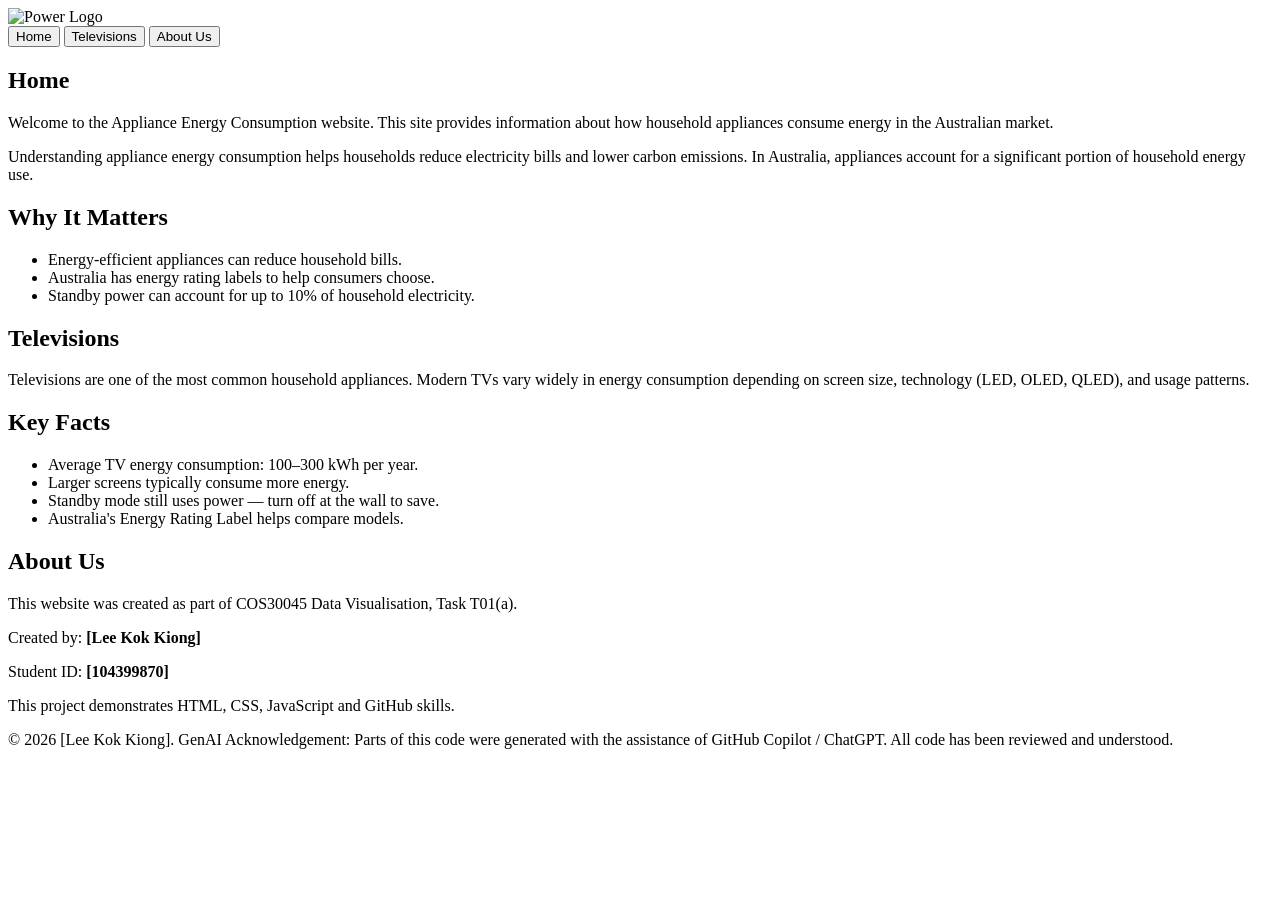
==== index.html @ 9a830646 "Create index.html" ====
<!DOCTYPE html>
<html lang="en">
<head>
  <meta charset="UTF-8">
  <meta name="viewport" content="width=device-width, initial-scale=1.0">
  <title>Appliance Energy Consumption</title>
  <link rel="stylesheet" href="css/style.css">
</head>
<body>
  <header>
    <img src="images/PowerIcon.png" alt="Power Logo" id="logo" onclick="showPage('home')">
    <nav>
      <button class="nav-btn active" data-page="home" onclick="showPage('home')">Home</button>
      <button class="nav-btn" data-page="televisions" onclick="showPage('televisions')">Televisions</button>
      <button class="nav-btn" data-page="about" onclick="showPage('about')">About Us</button>
    </nav>
  </header>

  <main>
    <section id="home" class="page active">
      <h1>Home</h1>
      <p>Welcome to the Appliance Energy Consumption website. This site provides information about how household appliances consume energy in the Australian market.</p>
      <p>Understanding appliance energy consumption helps households reduce electricity bills and lower carbon emissions. In Australia, appliances account for a significant portion of household energy use.</p>
      <h2>Why It Matters</h2>
      <ul>
        <li>Energy-efficient appliances can reduce household bills.</li>
        <li>Australia has energy rating labels to help consumers choose.</li>
        <li>Standby power can account for up to 10% of household electricity.</li>
      </ul>
    </section>

    <section id="televisions" class="page">
      <h1>Televisions</h1>
      <p>Televisions are one of the most common household appliances. Modern TVs vary widely in energy consumption depending on screen size, technology (LED, OLED, QLED), and usage patterns.</p>
      <h2>Key Facts</h2>
      <ul>
        <li>Average TV energy consumption: 100–300 kWh per year.</li>
        <li>Larger screens typically consume more energy.</li>
        <li>Standby mode still uses power — turn off at the wall to save.</li>
        <li>Australia's Energy Rating Label helps compare models.</li>
      </ul>
    </section>

    <section id="about" class="page">
      <h1>About Us</h1>
      <p>This website was created as part of COS30045 Data Visualisation, Task T01(a).</p>
      <p>Created by: <strong>[Lee Kok Kiong]</strong></p>
      <p>Student ID: <strong>[104399870]</strong></p>
      <p>This project demonstrates HTML, CSS, JavaScript and GitHub skills.</p>
    </section>
  </main>

  <footer>
    <p>&copy; 2026 [Lee Kok Kiong]. GenAI Acknowledgement: Parts of this code were generated with the assistance of GitHub Copilot / ChatGPT. All code has been reviewed and understood.</p>
  </footer>

  <script src="js/script.js"></script>
</body>
</html>
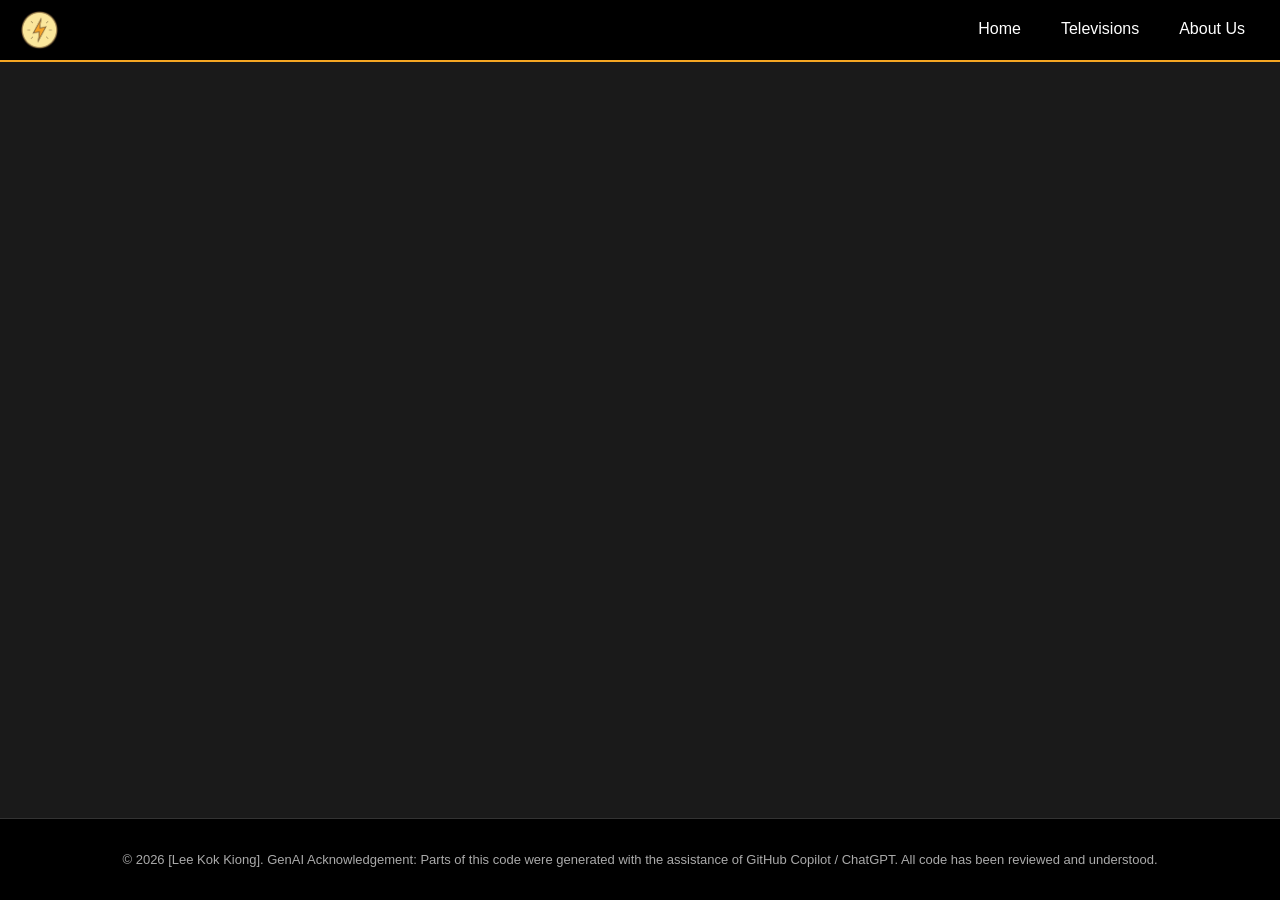
==== commit d3468818: "Update index.html" ====
--- a/index.html
+++ b/index.html
@@ -3,21 +3,21 @@
 <head>
   <meta charset="UTF-8">
   <meta name="viewport" content="width=device-width, initial-scale=1.0">
-  <title>Appliance Energy Consumption</title>
+  <title>Home - Appliance Energy Consumption</title>
   <link rel="stylesheet" href="css/style.css">
 </head>
 <body>
   <header>
-    <img src="images/PowerIcon.png" alt="Power Logo" id="logo" onclick="showPage('home')">
+    <img src="images/PowerIcon.png" alt="Power Logo" id="logo" onclick="window.location.href='index.html'">
     <nav>
-      <button class="nav-btn active" data-page="home" onclick="showPage('home')">Home</button>
+      <button class="nav-btn" data-page="home" onclick="showPage('home')">Home</button>
       <button class="nav-btn" data-page="televisions" onclick="showPage('televisions')">Televisions</button>
       <button class="nav-btn" data-page="about" onclick="showPage('about')">About Us</button>
     </nav>
   </header>
 
   <main>
-    <section id="home" class="page active">
+    <section id="home" class="page">
       <h1>Home</h1>
       <p>Welcome to the Appliance Energy Consumption website. This site provides information about how household appliances consume energy in the Australian market.</p>
       <p>Understanding appliance energy consumption helps households reduce electricity bills and lower carbon emissions. In Australia, appliances account for a significant portion of household energy use.</p>
@@ -28,26 +28,6 @@
         <li>Standby power can account for up to 10% of household electricity.</li>
       </ul>
     </section>
-
-    <section id="televisions" class="page">
-      <h1>Televisions</h1>
-      <p>Televisions are one of the most common household appliances. Modern TVs vary widely in energy consumption depending on screen size, technology (LED, OLED, QLED), and usage patterns.</p>
-      <h2>Key Facts</h2>
-      <ul>
-        <li>Average TV energy consumption: 100–300 kWh per year.</li>
-        <li>Larger screens typically consume more energy.</li>
-        <li>Standby mode still uses power — turn off at the wall to save.</li>
-        <li>Australia's Energy Rating Label helps compare models.</li>
-      </ul>
-    </section>
-
-    <section id="about" class="page">
-      <h1>About Us</h1>
-      <p>This website was created as part of COS30045 Data Visualisation, Task T01(a).</p>
-      <p>Created by: <strong>[Lee Kok Kiong]</strong></p>
-      <p>Student ID: <strong>[104399870]</strong></p>
-      <p>This project demonstrates HTML, CSS, JavaScript and GitHub skills.</p>
-    </section>
   </main>
 
   <footer>
--- a/css/style.css
+++ b/css/style.css
@@ -0,0 +1,107 @@
+:root {
+  --primary: #f5a623;
+  --dark: #1a1a1a;
+  --light: #ffffff;
+}
+
+* {
+  box-sizing: border-box;
+}
+
+body {
+  font-family: Arial, Helvetica, sans-serif;
+  margin: 0;
+  background: var(--dark);
+  color: var(--light);
+  min-height: 100vh;
+  display: flex;
+  flex-direction: column;
+}
+
+header {
+  display: flex;
+  align-items: center;
+  padding: 10px 20px;
+  background: #000;
+  border-bottom: 2px solid var(--primary);
+}
+
+#logo {
+  height: 40px;
+  cursor: pointer;
+  transition: transform 0.2s;
+}
+
+#logo:hover {
+  transform: scale(1.1);
+}
+
+nav {
+  margin-left: auto;
+  display: flex;
+  gap: 10px;
+}
+
+.nav-btn {
+  background: none;
+  border: none;
+  color: var(--light);
+  padding: 10px 15px;
+  cursor: pointer;
+  font-size: 16px;
+  transition: color 0.3s, border-bottom 0.3s;
+  border-bottom: 2px solid transparent;
+}
+
+.nav-btn:hover {
+  color: var(--primary);
+}
+
+.nav-btn.active {
+  color: var(--primary);
+  border-bottom: 2px solid var(--primary);
+}
+
+main {
+  flex: 1;
+  padding: 40px;
+  max-width: 900px;
+  margin: 0 auto;
+  width: 100%;
+}
+
+.page {
+  display: none;
+}
+
+.page.active {
+  display: block;
+  animation: fadeIn 0.4s;
+}
+
+@keyframes fadeIn {
+  from { opacity: 0; }
+  to { opacity: 1; }
+}
+
+h1 {
+  color: var(--primary);
+}
+
+h2 {
+  color: var(--primary);
+  margin-top: 30px;
+}
+
+ul {
+  line-height: 1.8;
+}
+
+footer {
+  text-align: center;
+  padding: 20px;
+  background: #000;
+  font-size: 13px;
+  color: #aaa;
+  border-top: 1px solid #333;
+}
